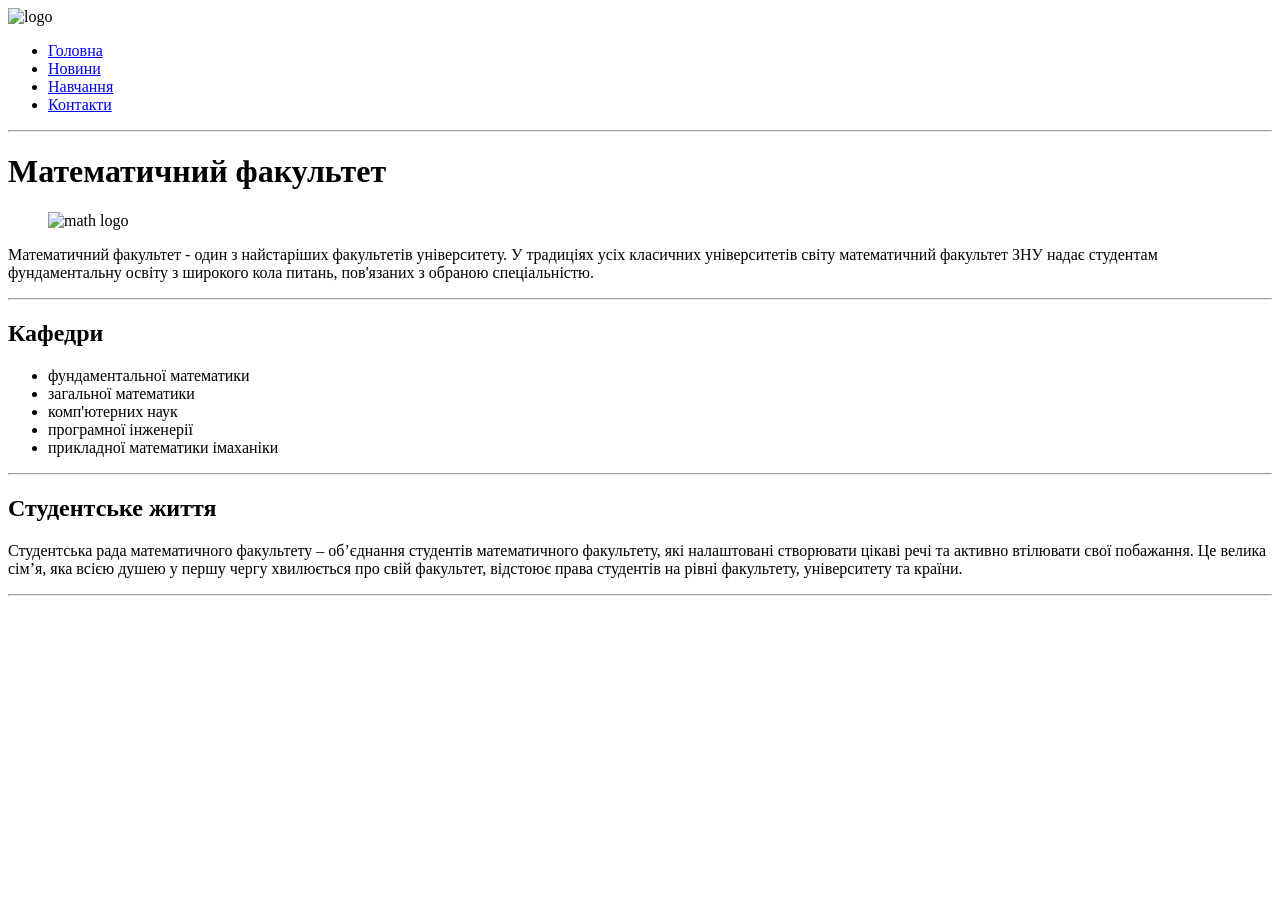
==== index.html @ 7c767957 "Add files via upload" ====
<!DOCTYPE html>
<html>
  <head>
    <meta charset="utf-8" />
    <title>My Website</title>
	<link rel="shortcut icon" href="./image/favicon.png" type="image/x-icon">
		<link rel="preconnect" href="https://fonts.googleapis.com">
		<link rel="preconnect" href="https://fonts.gstatic.com" crossorigin>
		<link href="https://fonts.googleapis.com/css2?family=SUSE+Mono:ital,wght@0,100..800;1,100..800&display=swap" rel="stylesheet">
  </head>
  <body >
	<header class="header">
          <img src="image/logo.png" alt="logo" style="width:64px;heigth:64px">
          <nav class="page-navigation">
              <ul class="header__list-menu">
				<li class="header__item">
					<a href="./index.html" class="header__link">Головна</a>
				</li>
				<li class="header__item">
					<a href="./news.html" class="header__link">Новини</a>
				</li>
                <li class="header__item">
					<a href="./education.html" class="header__link">Навчання</a>
				</li>
                <li class="header__item">
					<a href="./contacts.html" class="header__link">Контакти</a>
				</li>
              </ul>
          </nav>
		  <hr>
    </header>
	<main>
		<h1>Математичний факультет</h1>
		<figure>
			<img src="image/math_logo.jpg" alt="math logo" style="width:100px;heigth:100px">
		</figure>
		<p>Математичний факультет - один з найстаріших факультетів університету. У традиціях усіх класичних університетів світу математичний факультет ЗНУ надає студентам фундаментальну освіту з широкого кола питань, пов'язаних з обраною спеціальністю.</p>
		<hr>
		<h2>Кафедри</h2>
			<nav class="departments">
				<ul>
					<li>фундаментальної математики</li>
					<li>загальної математики</li>
					<li>комп'ютерних наук</li>
					<li>програмної інженерії</li>
					<li>прикладної математики імаханіки</li>
				</ul>
			</nav>
			<hr>
		<h2>Студентське життя</h2>
			<p>Студентська рада математичного факультету – об’єднання студентів математичного факультету, які налаштовані створювати цікаві речі та активно втілювати свої побажання. Це велика сім’я, яка всією душею у першу чергу хвилюється про свій факультет, відстоює права студентів на рівні факультету, університету та країни.</p>
		<hr>
	</main>
	<footer class="footer">
		
	</footer>
  </body>
</html>
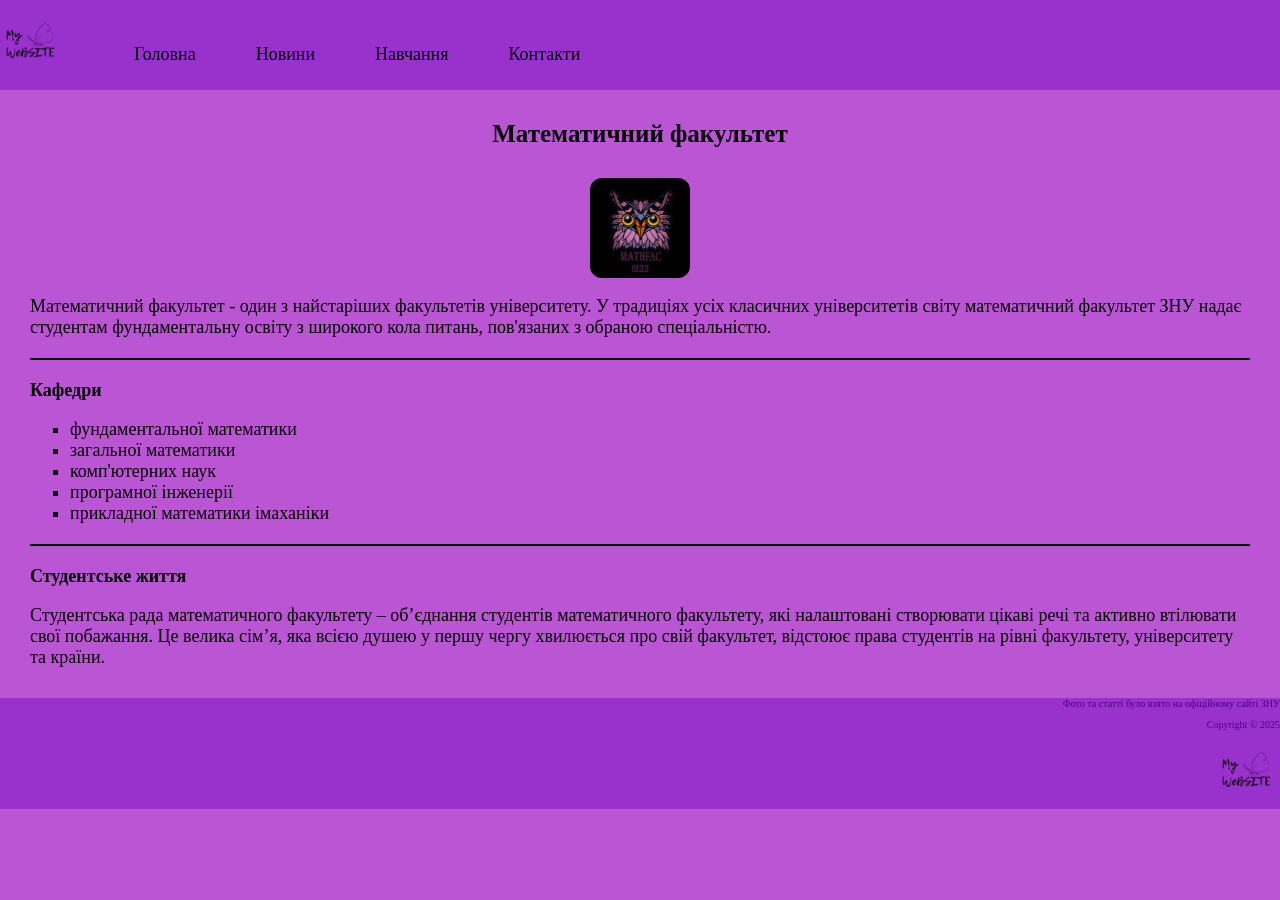
==== commit 71fbfb1d: "Add files via upload" ====
--- a/index.html
+++ b/index.html
@@ -3,14 +3,18 @@
   <head>
     <meta charset="utf-8" />
     <title>My Website</title>
-	<link rel="shortcut icon" href="./image/favicon.png" type="image/x-icon">
-		<link rel="preconnect" href="https://fonts.googleapis.com">
-		<link rel="preconnect" href="https://fonts.gstatic.com" crossorigin>
-		<link href="https://fonts.googleapis.com/css2?family=SUSE+Mono:ital,wght@0,100..800;1,100..800&display=swap" rel="stylesheet">
+	<link rel="shortcut icon" href="./image/math_logo.jpg" type="image/x-icon">
+	<link rel="stylesheet" href="css/main.css">
+	<link rel="stylesheet" href="css/style.css">
+	<link rel="preconnect" href="https://fonts.googleapis.com">
+	<link rel="preconnect" href="https://fonts.gstatic.com" crossorigin>
+	<link href="https://fonts.googleapis.com/css2?family=SUSE+Mono:ital,wght@0,100..800;1,100..800&display=swap" rel="stylesheet">
   </head>
   <body >
 	<header class="header">
-          <img src="image/logo.png" alt="logo" style="width:64px;heigth:64px">
+		<figure class="logotype">
+          <img src="image/logo.png" alt="logo">
+		</figure>
           <nav class="page-navigation">
               <ul class="header__list-menu">
 				<li class="header__item">
@@ -31,14 +35,14 @@
     </header>
 	<main>
 		<h1>Математичний факультет</h1>
-		<figure>
+		<figure class="math_logo">
 			<img src="image/math_logo.jpg" alt="math logo" style="width:100px;heigth:100px">
-		</figure>
+		</figure>	
 		<p>Математичний факультет - один з найстаріших факультетів університету. У традиціях усіх класичних університетів світу математичний факультет ЗНУ надає студентам фундаментальну освіту з широкого кола питань, пов'язаних з обраною спеціальністю.</p>
 		<hr>
 		<h2>Кафедри</h2>
 			<nav class="departments">
-				<ul>
+				<ul class="list__departments">
 					<li>фундаментальної математики</li>
 					<li>загальної математики</li>
 					<li>комп'ютерних наук</li>
@@ -49,10 +53,11 @@
 			<hr>
 		<h2>Студентське життя</h2>
 			<p>Студентська рада математичного факультету – об’єднання студентів математичного факультету, які налаштовані створювати цікаві речі та активно втілювати свої побажання. Це велика сім’я, яка всією душею у першу чергу хвилюється про свій факультет, відстоює права студентів на рівні факультету, університету та країни.</p>
-		<hr>
 	</main>
 	<footer class="footer">
-		
+		<p>Фото та статті було взято на <a href="https://znu.edu.ua" class="oficial_site">офіційному сайті ЗНУ</a></p>
+		<p>Copyright © 2025</p>
+		<img src="image/logo.png" alt="logo" style="width:64px;heigth:64px">
 	</footer>
   </body>
 </html>
--- a/css/main.css
+++ b/css/main.css
@@ -0,0 +1,80 @@
+* {
+	font-family: Century Schoolbook;
+	font-size: 18px;
+	color: black;
+}
+
+header {
+	background-color: #9932CC;
+	display: flex;
+	align-items: center;
+}
+
+hr {
+  border: none;
+  height: 2px;
+  margin: 20px 0;
+  background-color: black;
+}
+
+h1 {
+	font-size: 25px;
+	margin: 30px;
+}
+
+body {
+	background-color: 	#BA55D3;
+	margin: 0;
+    padding: 0;
+}
+
+footer {
+	background-color: #9932CC;
+	text-align: right;
+}
+
+.footer  p{
+	font-size: 10px;
+	color: indigo;
+}
+.footer a {
+	font-size: 10px;
+	color: indigo;
+	text-decoration: none;
+}
+
+.footer :hover a {
+	color: plum;
+}
+
+.logotype {
+	margin: 0;
+	padding: 0;
+}
+.logotype img{
+	width: 64px;
+	heigth: 64px;
+}
+
+.page-navigation {
+  border-color: #101010;
+  min-height: 64px;
+}
+
+.page-navigation li:hover a{
+  color: plum;
+ }
+
+.page-navigation li {
+  float: left;
+}
+
+.header__item  {
+	line-height: 4em;
+	padding: 0 30px;
+	list-style-type: none;
+}
+
+.header__item  a{
+	text-decoration: none;
+}
--- a/css/style.css
+++ b/css/style.css
@@ -0,0 +1,31 @@
+main {
+	margin: 30px;
+}
+
+h1 {
+	text-align: center;
+}
+
+.list__departments {
+	list-style-type: square;
+}
+
+ .math_logo {
+  overflow: hidden;
+  display: flex;
+  justify-content:center;
+  align-items: center;
+  transition: transform 0.3s ease;
+}
+
+.math_logo img {
+  display: block;
+  width: 100%;
+  height: 100%;
+  object-fit: cover;
+  border-radius: 12px;
+}
+
+.math_logo:hover {
+  transform: scale(1.3);
+}
